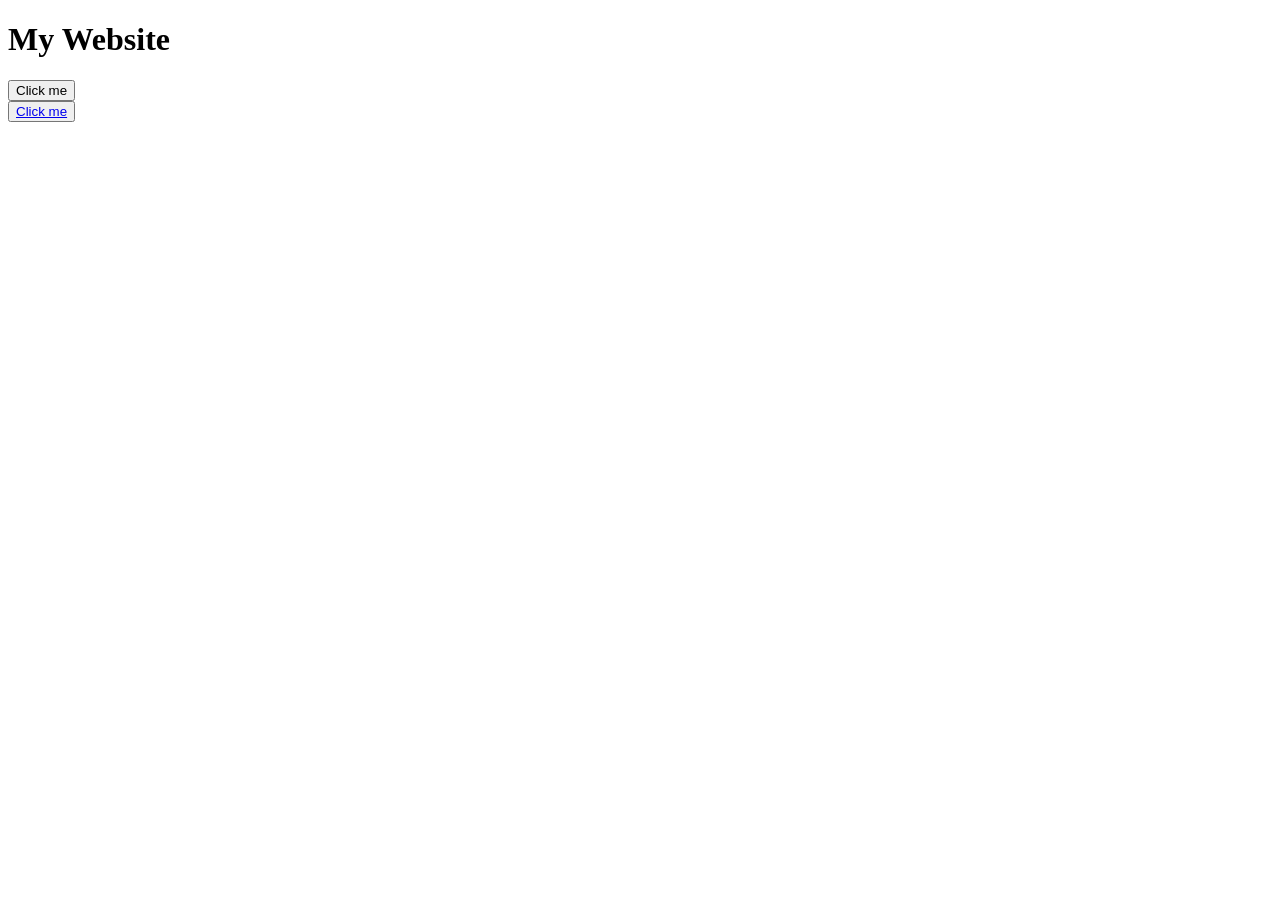
==== templates/index.html @ 4f5f324e "working. forgot to activate virtual environment. I don't think flask is installed on the pi though" ====
<!doctype html>

    <head>
        <title>Test</title>
        <meta charset=utf-8>
    </head>

    <body>
        <h1>My Website</h1>
        <form action="/my-link/">
            <input type="submit" value="Click me"/>
        </form>

        <button><a href="/my-link/">Click me</a></button>

    </body>
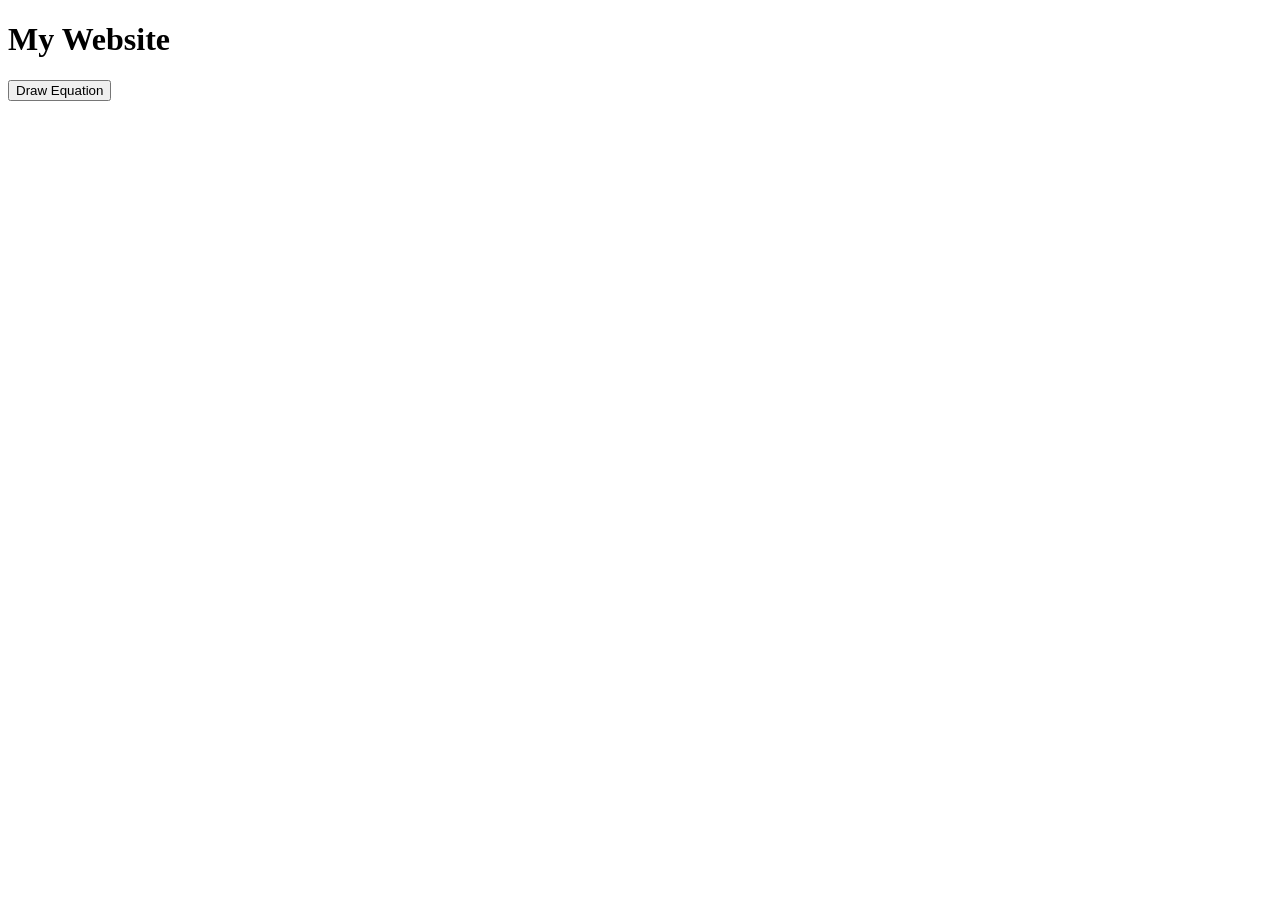
==== commit a9177107: "works perfectly!!!!" ====
--- a/templates/index.html
+++ b/templates/index.html
@@ -8,9 +8,9 @@
     <body>
         <h1>My Website</h1>
         <form action="/my-link/">
-            <input type="submit" value="Click me"/>
+            <input type="submit" value="Draw Equation"/>
         </form>
 
-        <button><a href="/my-link/">Click me</a></button>
+<!--        <button><a href="/my-link/">Click me</a></button>-->
 
     </body>
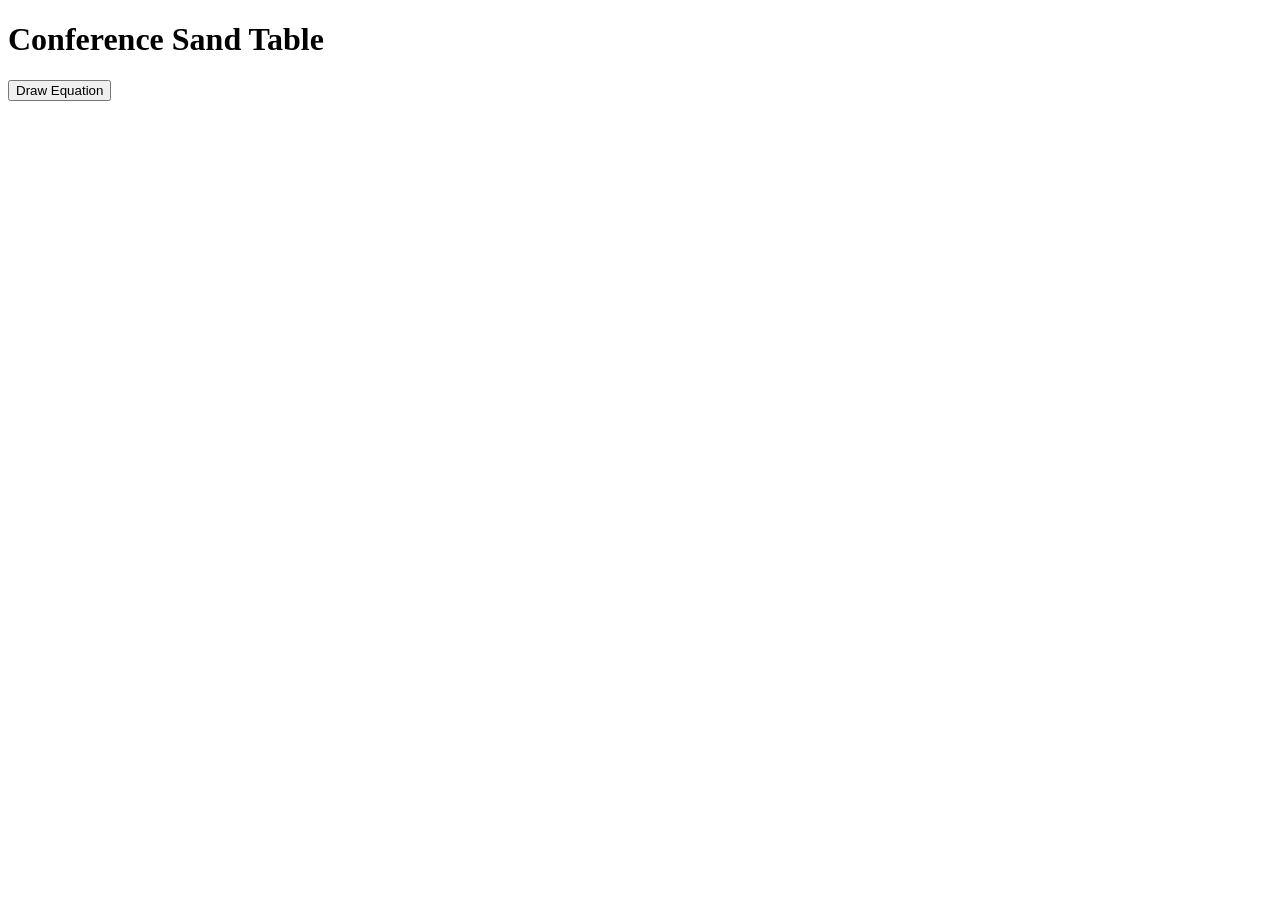
==== commit 095ca9f8: "minor change to index.html" ====
--- a/templates/index.html
+++ b/templates/index.html
@@ -1,16 +1,15 @@
 <!doctype html>
 
     <head>
-        <title>Test</title>
+        <title>Conference Sand Table</title>
         <meta charset=utf-8>
     </head>
 
     <body>
-        <h1>My Website</h1>
+        <h1>Conference Sand Table</h1>
         <form action="/my-link/">
-            <input type="submit" value="Draw Equation"/>
+<!--            <input type="submit" value="Draw Equation"/>-->
+            <button type="submit">Draw Equation</button>
         </form>
 
-<!--        <button><a href="/my-link/">Click me</a></button>-->
-
     </body>
